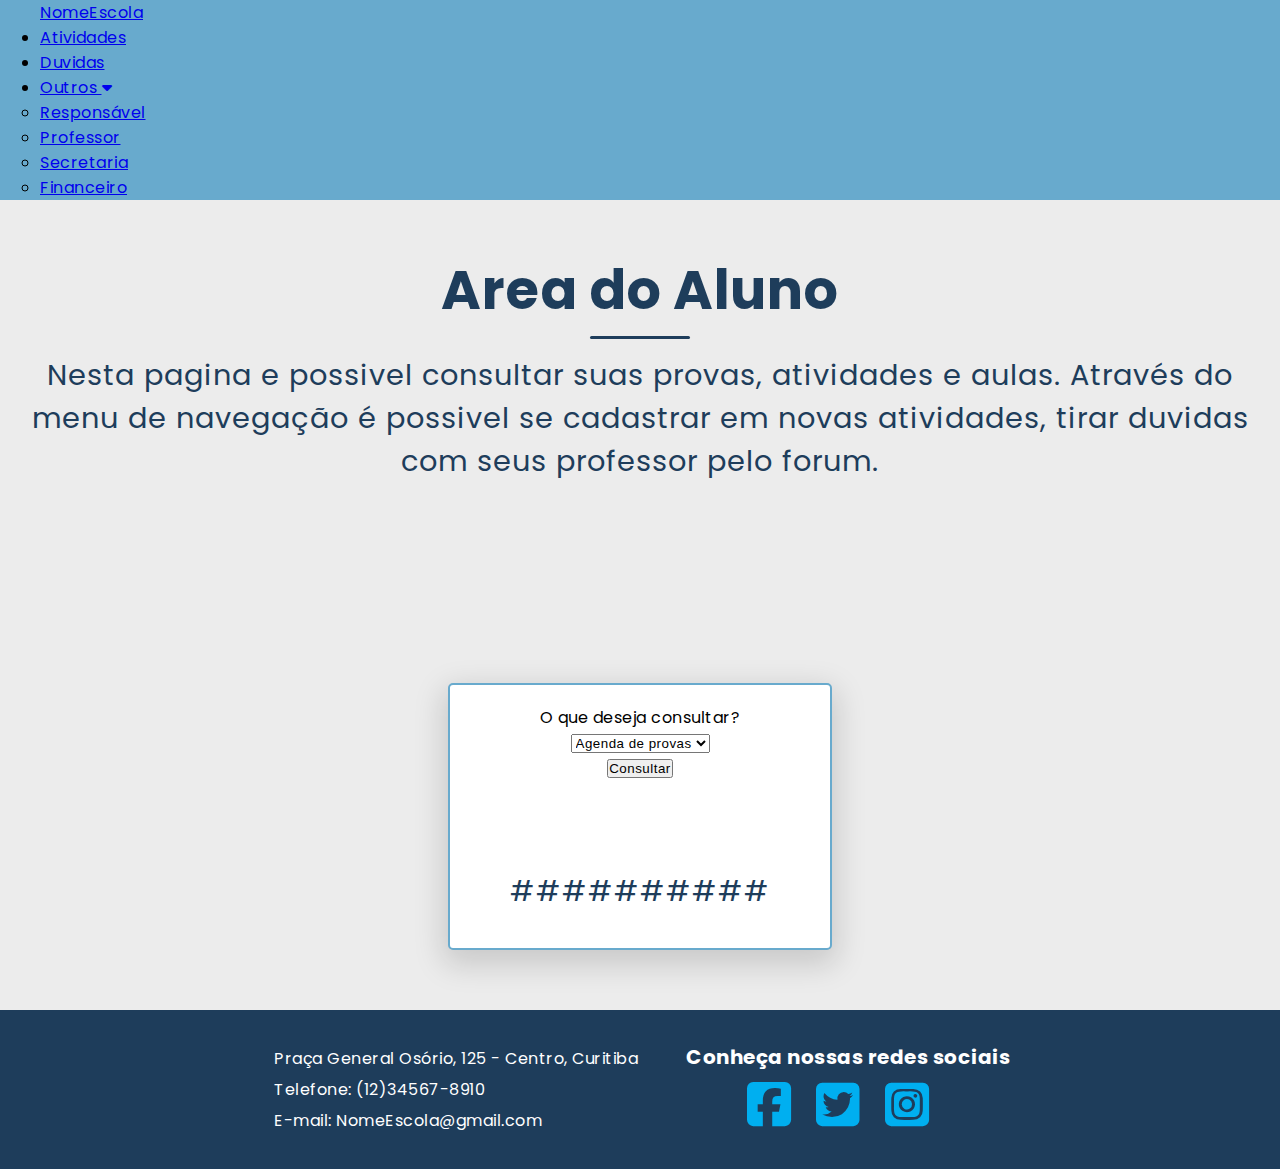
==== aluno.html @ 4a0f4c01 "Add files via upload" ====
<!DOCTYPE html>
<html>
<head>
    <meta charset="UTF-8">
    <link rel="stylesheet" href="/css/aluno.css">
    <link rel="stylesheet" href="/css/footer.css">
    <link rel="stylesheet" href="https://cdnjs.cloudflare.com/ajax/libs/font-awesome/6.1.0/css/all.min.css" />
    <link rel="stylesheet" href="/css/menu.css">
    <title>Area do Aluno</title>
</head>
<body>
    <header>  
        <div class="content">
            <nav class="navinicio">
                <a href="index.html" class="logo">NomeEscola</a>
                <ul class="nav-menu">
                        <li class="nav-item"><a href="/cadastrar.html" class="nav-link">Atividades</a></li>
                        <li class="nav-item"><a href="/forum.html" class="nav-link">Duvidas</a></li>
                        <li class="nav-item"><a href="#" class="nav-link">Outros <i class="fa-solid fa-caret-down"></i></a>
                    <ul>
                        <li><a href="#" class="nav-link" >Responsável</a></li>
                        <li><a href="#" class="nav-link">Professor</a></li>
                        <li><a href="#" class="nav-link">Secretaria</a></li>
                        <li><a href="/financeiro.html" class="nav-link">Financeiro</a></li>
                    </ul>
                        </li>
                </ul>
                <div class="menu-mobile">
                    <span class="bar"></span>
                    <span class="bar"></span>
                    <span class="bar"></span>
                </div>
            </nav>
        </div>
    </header>
         
    <main class="main">
            <div class="block">
				<div class="text">
					<h1>Area do Aluno</h1>
                    <div class="line"></div>
					<p> Nesta pagina e possivel consultar suas provas, atividades e aulas.
                        Através do menu de navegação é possivel se cadastrar em novas atividades,
                        tirar duvidas com seus professor pelo forum. </p>
				</div>
			     <div class="aluno">
                     <form action="">
                         <label for="consult">O que deseja consultar? </label>
                         <select>
                             <option value="provas">Agenda de provas</option>
                             <option value="aulas">Aulas</option>
                             <option value="atividades">Atividades extras</option>
                         </select>
                         <br>
                         <input type="submit" value="Consultar">
                         <br>
                         <br>
                         <br>
                         <br>
                        <di><p>##########</p></div>
                        </div>
                     </form>
            </div>
    </main>
    <footer class="footer">
                <div class="left">
                    <p>Praça General Osório, 125 - Centro, Curitiba</p>
                    <p>Telefone: (12)34567-8910</p>	
                    <p>E-mail: NomeEscola@gmail.com</p>	
                </div>
                <div class="right">
                    <h4>Conheça nossas redes sociais</h4>
                    <i class="fa-brands fa-facebook-square" id="facebook"></i>
                    <i class="fa-brands fa-twitter-square" id="twitter"></i>
                    <i class="fa-brands fa-instagram-square" id="instagram"></i>
                </div>
    </footer>
    
    <script src="/js/menu.js"></script>

</body>
</html>
---- css/aluno.css ----
@import url('https://fonts.googleapis.com/css2?family=Poppins:wght@300&display=swap');
*{
    padding: 0;
    margin: 0;
    box-sizing: border-box;
    letter-spacing: .5px;
}

body {
    background: #68aacd;
    font-family: 'Poppins', sans-serif;
}

.main {
    height: 90vh;
    background: #ececec;
    padding-top: 50px;;
}

.main-resposta {
    display: flex;
    justify-content: center;
    background: #ececec;
    padding-top: 50px;
    padding-bottom: 30px;
    flex-wrap: wrap;
    align-items: center;   
}

.main h1 {
    text-align: center;
    font-weight: bold;
    letter-spacing: px;
    font-size: 6vmin;
    color: #1E3D5B;
}

.main h2 {
    text-align: center;
    font-weight: bold;
    letter-spacing: px;
    font-size: 4vmin;
    color: #1E3D5B;
}



.line {
    width: 100px;
    height: 3px;
    background: #1E3D5B;
    margin: 0px auto;
    border-radius: 50px;
    margin-top: 5px;
}

.main p {
    text-align: center;
    font-size: 3.2vmin;
    letter-spacing: 1px;
    color: #1E3D5B;
    margin: 15px;
}

.aluno {
    border-collapse: collapse;
    width: 30%;
    background-color: #fff;
    border-radius: 5px;
    box-shadow: 0px 10px 30px 5px rgba(0,0,0,.15);
    margin: 200px auto;
    border: 2px solid #68aacd;
    text-align: center;
}

.content {
    max-width: 1200px;
    min-width: 300px;
    margin: 0 auto;
    display: flex;
    flex-direction: column;
}



.navItens{
    cursor: pointer;
    text-decoration: none;
    max-width: 30%;
    height: 250px;
    margin: 15px;
    color: black;
 
}

.navBar{
    list-style: none;
    display: flex;
    gap: 10px;
    flex-wrap: wrap;
    margin-left: 10px;
}



header {
        
        background: #68aacd;
}

form{
    padding: 20px;
}

/*################################*/

.footer {
    display: flex;
    flex-direction: row;
    justify-content: center;
    background: #1E3D5B;
    gap: 40px;
    color: white;
    padding: 30px;
}

.footer p {
    margin: 6px;
    font-size: 16px;
}

.footer h4 {
    margin: 2px;
    font-size: 20px;
}

.footer i {
    font-size: 50px;
    margin-top: 5px;
    transition: .4s;
    margin-right: 20px;
    cursor: pointer;
    color: #00aff0;
}

.footer i:hover {
    transform: scale(1.2);
}

.right {
    text-align: center;
}

/*################################*/

@media(max-width:870px) {
    html {
        overflow-x: hidden;
    }
    .menu-mobile {
        display: block;
    }

    .menu-mobile.active .bar:nth-child(2) {
        opacity: 0;
    }
    .menu-mobile.active .bar:nth-child(1) {
        transform: translateY(10px) rotate(45deg);
    }
    .menu-mobile.active .bar:nth-child(3) {
        transform: translateY(-10px) rotate(-45deg);
    }

    .nav-menu{
        display: flex;
        position: fixed;
        left: -100%;
        top: 140px;
        gap: 0;
        flex-direction: column;
        background-color: #1E3D5B;
        width: 100%;
        height: 350px;
        position: absolute;
        text-align: center;
        transition: .4s;
        z-index: 11;
    }

    .nav-item {
        margin: 15px 0;
    }

    .nav-menu.active {
        left: 0;
    }

    nav ul ul {
        position: relative;
        top: 0px;
        display: absolute;
        background: #1E3D5B;
        display: inline;
    }
    nav ul li a:hover {
        color: rgb(187, 187, 187);
    }
    nav ul ul li {
        width: 100%;
        float: none;
        margin-top: 25px;
    }
   
    nav ul li a {
        line-height: 20px;
    }

    nav ul li:hover > ul {
        border: none;
    }

    .titulo {
        margin-top: 100px;
    }

    .container {
        width: 80%;
    }

    .footer {
        flex-direction: column;
    }

    .footer p {
        text-align: center;
    }   
}
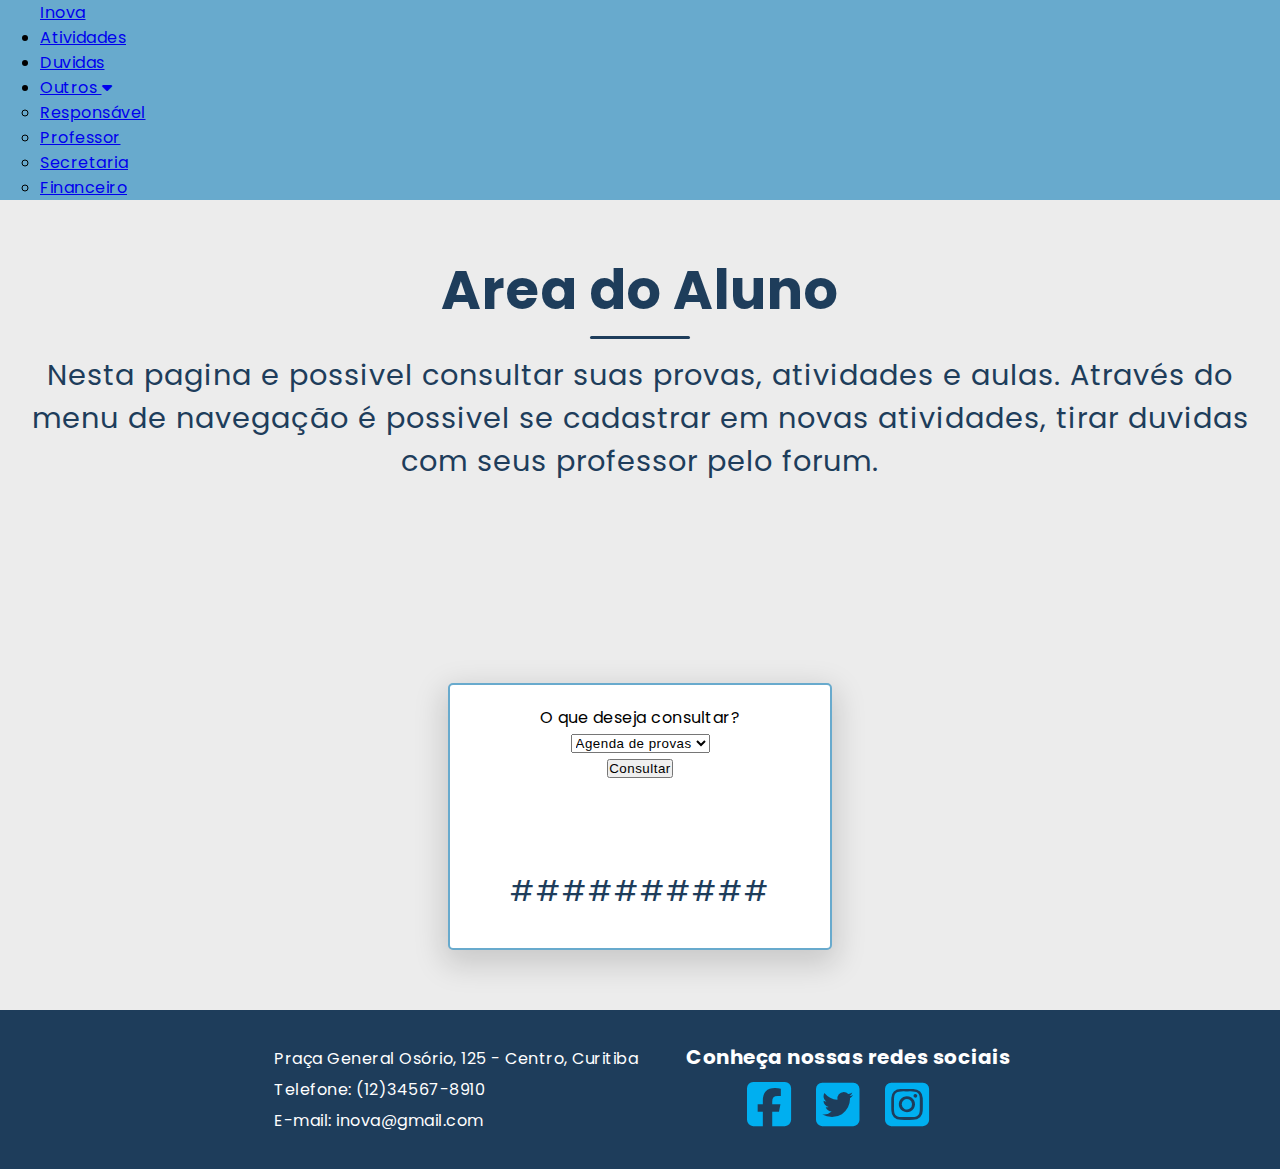
==== commit 9b5eaac3: "Update aluno.html" ====
--- a/aluno.html
+++ b/aluno.html
@@ -12,16 +12,16 @@
     <header>  
         <div class="content">
             <nav class="navinicio">
-                <a href="index.html" class="logo">NomeEscola</a>
+                <a href="index.html" class="logo">Inova</a>
                 <ul class="nav-menu">
                         <li class="nav-item"><a href="/cadastrar.html" class="nav-link">Atividades</a></li>
                         <li class="nav-item"><a href="/forum.html" class="nav-link">Duvidas</a></li>
                         <li class="nav-item"><a href="#" class="nav-link">Outros <i class="fa-solid fa-caret-down"></i></a>
                     <ul>
-                        <li><a href="#" class="nav-link" >Responsável</a></li>
-                        <li><a href="#" class="nav-link">Professor</a></li>
-                        <li><a href="#" class="nav-link">Secretaria</a></li>
-                        <li><a href="/financeiro.html" class="nav-link">Financeiro</a></li>
+                        <li><a href="responsavel.html" class="nav-link" >Responsável</a></li>
+                        <li><a href="professor.html" class="nav-link">Professor</a></li>
+                        <li><a href="secretaria.html" class="nav-link">Secretaria</a></li>
+                        <li><a href="financeiro.html" class="nav-link">Financeiro</a></li>
                     </ul>
                         </li>
                 </ul>
@@ -66,7 +66,7 @@
                 <div class="left">
                     <p>Praça General Osório, 125 - Centro, Curitiba</p>
                     <p>Telefone: (12)34567-8910</p>	
-                    <p>E-mail: NomeEscola@gmail.com</p>	
+                    <p>E-mail: inova@gmail.com</p>	
                 </div>
                 <div class="right">
                     <h4>Conheça nossas redes sociais</h4>
@@ -79,4 +79,4 @@
     <script src="/js/menu.js"></script>
 
 </body>
-</html>+</html>
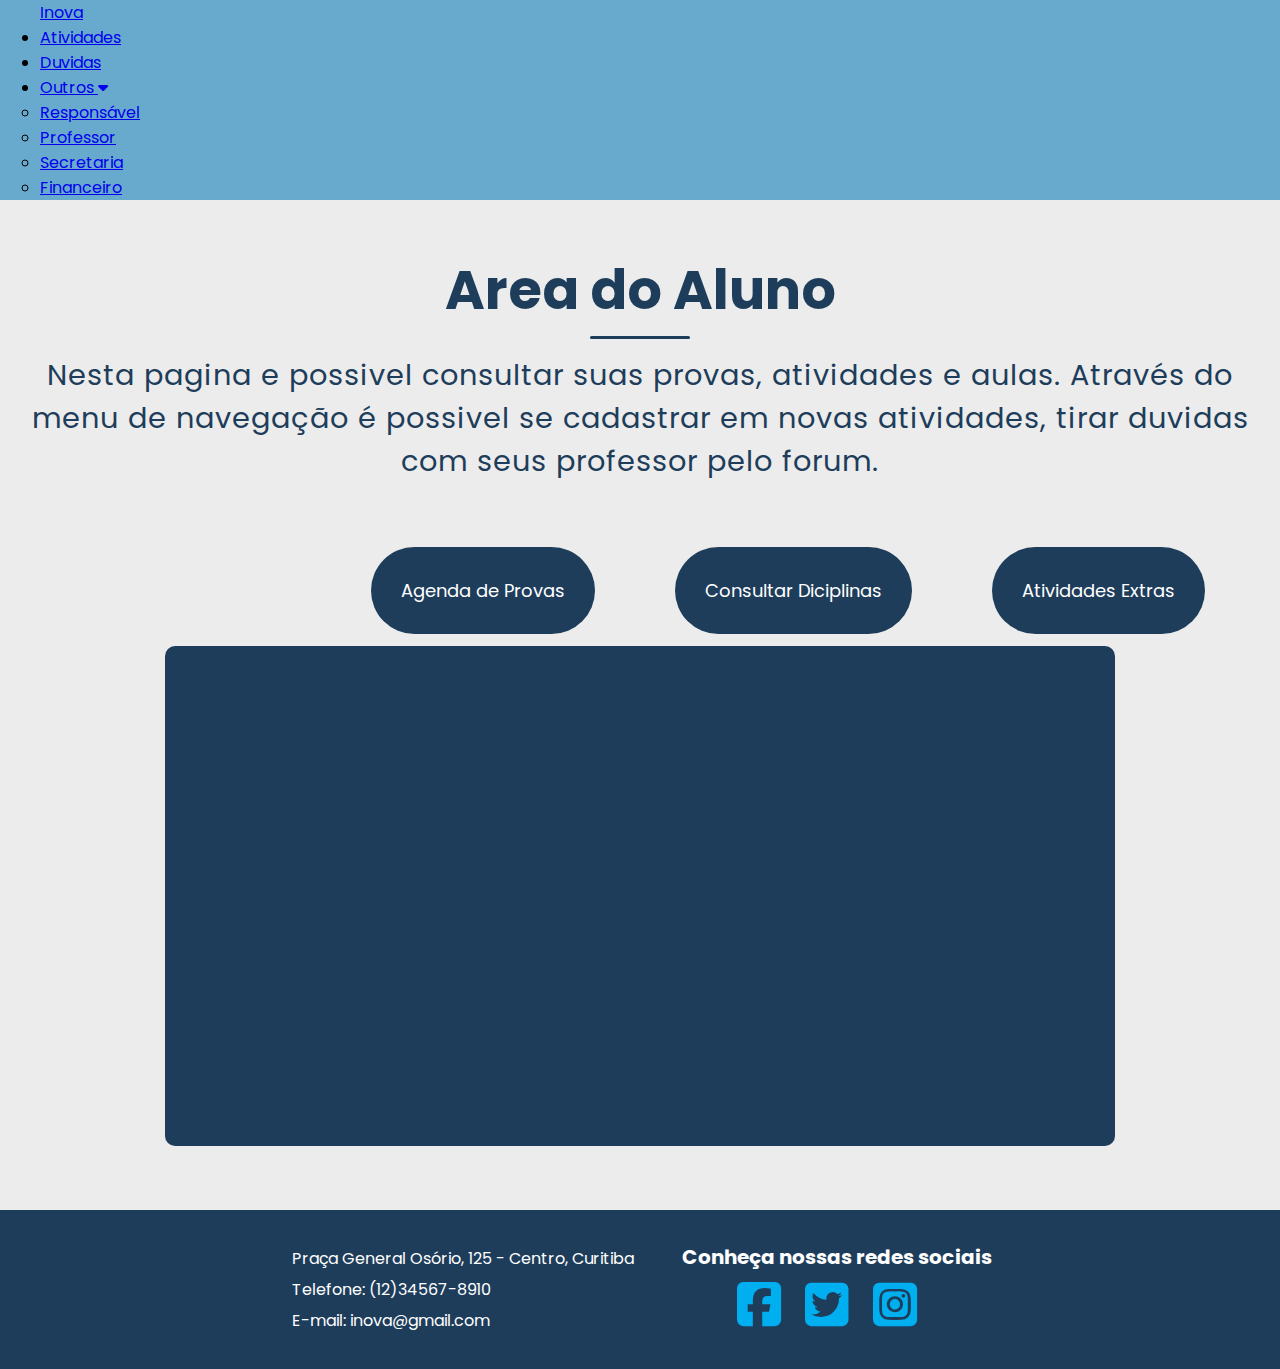
==== commit 3a9ec2c9: "Update aluno.html + cadastra.teste.html" ====
--- a/aluno.html
+++ b/aluno.html
@@ -35,6 +35,7 @@
     </header>
          
     <main class="main">
+        <section>
             <div class="block">
 				<div class="text">
 					<h1>Area do Aluno</h1>
@@ -43,24 +44,17 @@
                         Através do menu de navegação é possivel se cadastrar em novas atividades,
                         tirar duvidas com seus professor pelo forum. </p>
 				</div>
-			     <div class="aluno">
-                     <form action="">
-                         <label for="consult">O que deseja consultar? </label>
-                         <select>
-                             <option value="provas">Agenda de provas</option>
-                             <option value="aulas">Aulas</option>
-                             <option value="atividades">Atividades extras</option>
-                         </select>
-                         <br>
-                         <input type="submit" value="Consultar">
-                         <br>
-                         <br>
-                         <br>
-                         <br>
-                        <di><p>##########</p></div>
-                        </div>
-                     </form>
-            </div>
+                <div class="div">
+                    <button class="buton" id="btnProva">Agenda de Provas</button>
+                    <button class="buton" id="btnDiciplina">Consultar Diciplinas</button>
+                    <button class="buton" id="btnAtividade">Atividades Extras</button>
+                </div>
+        </section>
+
+
+        <section class="container-table" id="table">
+
+        </section>
     </main>
     <footer class="footer">
                 <div class="left">
@@ -77,6 +71,37 @@
     </footer>
     
     <script src="/js/menu.js"></script>
+    <script>
+    let provas = JSON.parse('[{"prova1" : "10/06/2022","prova2": "12/06/2022","prova3" : "10/06/2022","prova4": "12/06/2022", "prova5": "14/06/2022", "prova6": "16/06/2022"}]');
+    let diciplina = JSON.parse('[{"nota1": "8.5", "nota2" : "10.0","nota3": "8.9", "nota4" : "6.0","nota5": "7.2", "nota6" : "10.0","falta1": "4", "falta2" : "2","falta3": "6", "falta4" : "3","falta5": "4", "falta6" : "2"}]');
+    let atividades = JSON.parse('[{"atividade1": "Natação","atividade2": "Logica", "atividade3": "Pintura", "data1": "13:30", "data2": "14:20","data3": "15:20"}]');
+    let btnProva = document.getElementById('btnProva');
+    let btnDiciplina = document.getElementById('btnDiciplina');
+    let btnAtividade = document.getElementById('btnAtividade');
+
+    btnProva.onclick = ()=>{
+        provas.forEach(function(prova) {
+            table.innerHTML='';
+            table.innerHTML += "<h5>Portugues: "+prova.prova1+"</h5"+"<br>"+"<h5>Historia: "+prova.prova2+"</h5>"+"<h5>Geografia: "+prova.prova3+"</h5"+"<br>"+"<h5>Ingles: "+prova.prova4+"</h5>"+"<h5>Fisica: "+prova.prova5+"</h5"+"<br>"+"<h5>Biologia: "+prova.prova6;
+        });
+    }
+
+    btnDiciplina.onclick = ()=>{
+        diciplina.forEach(function(materia){
+            table.innerHTML='';
+            table.innerHTML += "<h5>Portugues<br>Faltas: " + materia.falta1 + "<br>Notas: " + materia.nota1 + "</h5>"+"<h5>Historia<br>Faltas: " + materia.falta2 + "<br>Notas: " + materia.nota2 + "</h5>"+"<h5>Geografia<br>Faltas: " + materia.falta3 + "<br>Notas: " + materia.nota3 + "</h5>"+"<h5>Ingles<br>Faltas: " + materia.falta4 + "<br>Notas: " + materia.nota4 + "</h5>"+"<h5>Fisica<br>Faltas: " + materia.falta5 + "<br>Notas: " + materia.nota5 + "</h5>"+"<h5>Biologia<br>Faltas: " + materia.falta6 + "<br>Notas: " + materia.nota6 + "</h5>";
+        });
+    }
+
+    btnAtividade.onclick = ()=>{
+        atividades.forEach(function(atividade){
+            table.innerHTML='';
+            table.innerHTML += "<h5>"+atividade.atividade1+"<br>"+"Segunda: "+atividade.data1+"</h5>"+"<h5>"+atividade.atividade2+"<br>"+"Terça: "+atividade.data2+"</h5>"+"<h5>"+atividade.atividade3+"<br>"+"Quarta: "+atividade.data3+"</h5>";
+
+        });
+    }
+
+    </script>
 
 </body>
-</html>
+</html>--- a/css/aluno.css
+++ b/css/aluno.css
@@ -2,8 +2,8 @@
 *{
     padding: 0;
     margin: 0;
-    box-sizing: border-box;
-    letter-spacing: .5px;
+    /* box-sizing: border-box;
+    letter-spacing: .5px; */
 }
 
 body {
@@ -108,8 +108,69 @@
         background: #68aacd;
 }
 
-form{
+
+
+/*################################*/
+
+.div{
+    width: 950px;
+    height: 49px;
+    margin-top: 5%;
+    margin-left: 26%;
+
+}
+.buton{
+    background-color: #1E3D5B;
+    margin: 0px 4%;
+    border-radius: 50px;
+    padding: 28px;
+    border: 2px solid transparent;
+    text-decoration: none;
+    color:white;
+    transition: .4s ;
+    font-family: 'Poppins', sans-serif;
+    font-size: large;
+}
+.buton:hover{
+    border: 2px solid #1E3D5B;
+    background: transparent;
+    color: black;
+}
+
+.container-table{
+    max-width: 950px;
+    margin: 0 auto;
+    height: 500px;
+    background: #1E3D5B;
+    display: flex;
+    align-content: center;
+    justify-content: center;
+    flex-wrap: wrap;
+    margin-top: 50px;
+    align-content: space-around;
+    border-radius: 10px;
+}
+
+
+
+h5{
+    display: inline;
     padding: 20px;
+    margin: 0px auto;
+    color: white;
+    font-size: 20px;
+    background-color: #3185b3;
+    border-radius: 10px;
+    font-weight: bold;
+    text-align: center;
+    
+}
+
+ footer{
+    margin-top: 150px;
+}
+body{
+    background: #ececec;
 }
 
 /*################################*/
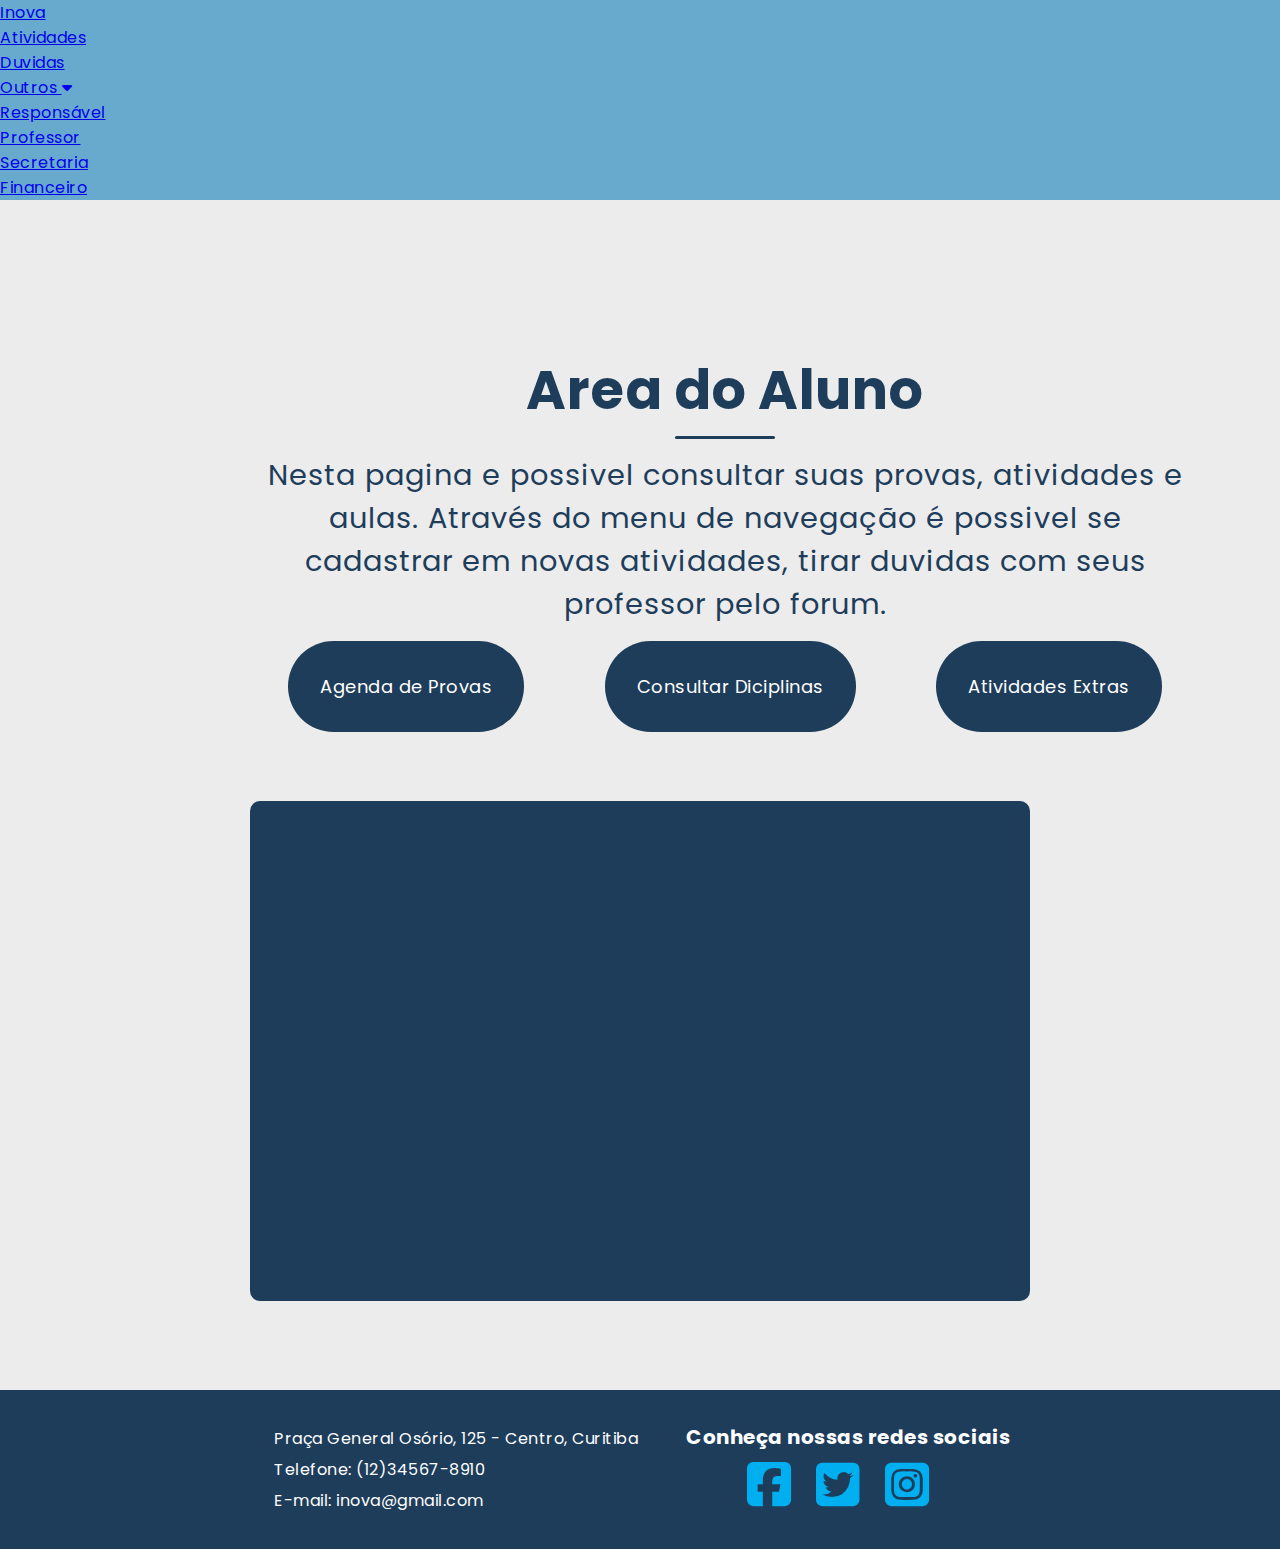
==== commit 9c89cc14: "Aluno Versão Final" ====
--- a/aluno.html
+++ b/aluno.html
@@ -50,8 +50,6 @@
                     <button class="buton" id="btnAtividade">Atividades Extras</button>
                 </div>
         </section>
-
-
         <section class="container-table" id="table">
 
         </section>
@@ -71,37 +69,7 @@
     </footer>
     
     <script src="/js/menu.js"></script>
-    <script>
-    let provas = JSON.parse('[{"prova1" : "10/06/2022","prova2": "12/06/2022","prova3" : "10/06/2022","prova4": "12/06/2022", "prova5": "14/06/2022", "prova6": "16/06/2022"}]');
-    let diciplina = JSON.parse('[{"nota1": "8.5", "nota2" : "10.0","nota3": "8.9", "nota4" : "6.0","nota5": "7.2", "nota6" : "10.0","falta1": "4", "falta2" : "2","falta3": "6", "falta4" : "3","falta5": "4", "falta6" : "2"}]');
-    let atividades = JSON.parse('[{"atividade1": "Natação","atividade2": "Logica", "atividade3": "Pintura", "data1": "13:30", "data2": "14:20","data3": "15:20"}]');
-    let btnProva = document.getElementById('btnProva');
-    let btnDiciplina = document.getElementById('btnDiciplina');
-    let btnAtividade = document.getElementById('btnAtividade');
-
-    btnProva.onclick = ()=>{
-        provas.forEach(function(prova) {
-            table.innerHTML='';
-            table.innerHTML += "<h5>Portugues: "+prova.prova1+"</h5"+"<br>"+"<h5>Historia: "+prova.prova2+"</h5>"+"<h5>Geografia: "+prova.prova3+"</h5"+"<br>"+"<h5>Ingles: "+prova.prova4+"</h5>"+"<h5>Fisica: "+prova.prova5+"</h5"+"<br>"+"<h5>Biologia: "+prova.prova6;
-        });
-    }
-
-    btnDiciplina.onclick = ()=>{
-        diciplina.forEach(function(materia){
-            table.innerHTML='';
-            table.innerHTML += "<h5>Portugues<br>Faltas: " + materia.falta1 + "<br>Notas: " + materia.nota1 + "</h5>"+"<h5>Historia<br>Faltas: " + materia.falta2 + "<br>Notas: " + materia.nota2 + "</h5>"+"<h5>Geografia<br>Faltas: " + materia.falta3 + "<br>Notas: " + materia.nota3 + "</h5>"+"<h5>Ingles<br>Faltas: " + materia.falta4 + "<br>Notas: " + materia.nota4 + "</h5>"+"<h5>Fisica<br>Faltas: " + materia.falta5 + "<br>Notas: " + materia.nota5 + "</h5>"+"<h5>Biologia<br>Faltas: " + materia.falta6 + "<br>Notas: " + materia.nota6 + "</h5>";
-        });
-    }
-
-    btnAtividade.onclick = ()=>{
-        atividades.forEach(function(atividade){
-            table.innerHTML='';
-            table.innerHTML += "<h5>"+atividade.atividade1+"<br>"+"Segunda: "+atividade.data1+"</h5>"+"<h5>"+atividade.atividade2+"<br>"+"Terça: "+atividade.data2+"</h5>"+"<h5>"+atividade.atividade3+"<br>"+"Quarta: "+atividade.data3+"</h5>";
-
-        });
-    }
-
-    </script>
+   <script src="/js/aluno.js"></script>
 
 </body>
 </html>--- a/css/aluno.css
+++ b/css/aluno.css
@@ -2,8 +2,8 @@
 *{
     padding: 0;
     margin: 0;
-    /* box-sizing: border-box;
-    letter-spacing: .5px; */
+    box-sizing: border-box;
+    letter-spacing: .5px;
 }
 
 body {
@@ -14,7 +14,7 @@
 .main {
     height: 90vh;
     background: #ececec;
-    padding-top: 50px;;
+    padding-top: 50px;
 }
 
 .main-resposta {
@@ -61,26 +61,6 @@
     color: #1E3D5B;
     margin: 15px;
 }
-
-.aluno {
-    border-collapse: collapse;
-    width: 30%;
-    background-color: #fff;
-    border-radius: 5px;
-    box-shadow: 0px 10px 30px 5px rgba(0,0,0,.15);
-    margin: 200px auto;
-    border: 2px solid #68aacd;
-    text-align: center;
-}
-
-.content {
-    max-width: 1200px;
-    min-width: 300px;
-    margin: 0 auto;
-    display: flex;
-    flex-direction: column;
-}
-
 
 
 .navItens{
@@ -110,20 +90,20 @@
 
 
 
-/*################################*/
+/*############## CONSULTAS ##################*/
 
 .div{
     width: 950px;
     height: 49px;
-    margin-top: 5%;
-    margin-left: 26%;
+    margin: 10px auto;
+    padding-bottom: 50px;
 
 }
 .buton{
     background-color: #1E3D5B;
     margin: 0px 4%;
     border-radius: 50px;
-    padding: 28px;
+    padding: 30px;
     border: 2px solid transparent;
     text-decoration: none;
     color:white;
@@ -139,14 +119,13 @@
 
 .container-table{
     max-width: 950px;
-    margin: 0 auto;
+    margin: 250 auto;
     height: 500px;
     background: #1E3D5B;
     display: flex;
     align-content: center;
     justify-content: center;
-    flex-wrap: wrap;
-    margin-top: 50px;
+    flex-wrap:wrap;
     align-content: space-around;
     border-radius: 10px;
 }
@@ -156,7 +135,7 @@
 h5{
     display: inline;
     padding: 20px;
-    margin: 0px auto;
+    margin: 1px auto;
     color: white;
     font-size: 20px;
     background-color: #3185b3;
@@ -165,14 +144,95 @@
     text-align: center;
     
 }
-
- footer{
-    margin-top: 150px;
-}
+h6{
+    display: flex;
+    padding: 50px;
+    margin: 1px auto;
+    color: white;
+    font-size: 20px;
+    background-color: #3185b3;
+    border-radius: 10px;
+    font-weight: bold;
+    text-align: center;
+    
+}
+
 body{
     background: #ececec;
 }
-
+/*############# ATIVIDADES ################*/
+section{
+    width: 780px;
+    height: auto;
+    margin: 100px auto;
+}
+
+#galeria img{
+    float: left;
+    width: 240px;
+    padding: 5px;
+    transition: all 0.4s;
+    border-radius: 30px;
+}
+
+#galeria{
+    display: inline;
+    align-content: center;
+    justify-content: space-between;
+    flex-wrap: wrap;
+}
+
+#bt_artes:checked ~ #galeria .esportes,
+#bt_artes:checked ~ #galeria .raciocinio{
+    opacity: .4;
+    transform: scale(0.5);
+}
+#bt_esportes:checked ~ #galeria .artes,
+#bt_esportes:checked ~ #galeria .raciocinio{
+    opacity: .4;
+    transform: scale(0.5);
+}
+#bt_raciocinio:checked ~ #galeria .esportes,
+#bt_raciocinio:checked ~ #galeria .artes{
+    opacity: .4;
+    transform: scale(0.5);
+}
+
+button{
+    border: none;
+    padding: 0px;
+    border-radius: 50px;
+    background-color: transparent;
+}
+
+section{
+    display: flex;
+    align-content: center;
+    flex-wrap: wrap;
+}
+
+section label{
+    width: 175px;
+    padding: 20px 10px;
+    display: block;
+    float: left;
+    background-color: #3185b3;
+    color: white;
+    text-align: center;
+    cursor: pointer;
+    margin: 5px;
+    border-radius: 50px;
+    transition: 0.4s;
+}
+
+input:checked + label{
+    background-color: #1E3D5B;
+    transition: 0.4s;
+}
+
+input{
+    display: none;
+}
 /*################################*/
 
 .footer {
@@ -183,6 +243,7 @@
     gap: 40px;
     color: white;
     padding: 30px;
+    margin-top: 380px;
 }
 
 .footer p {
